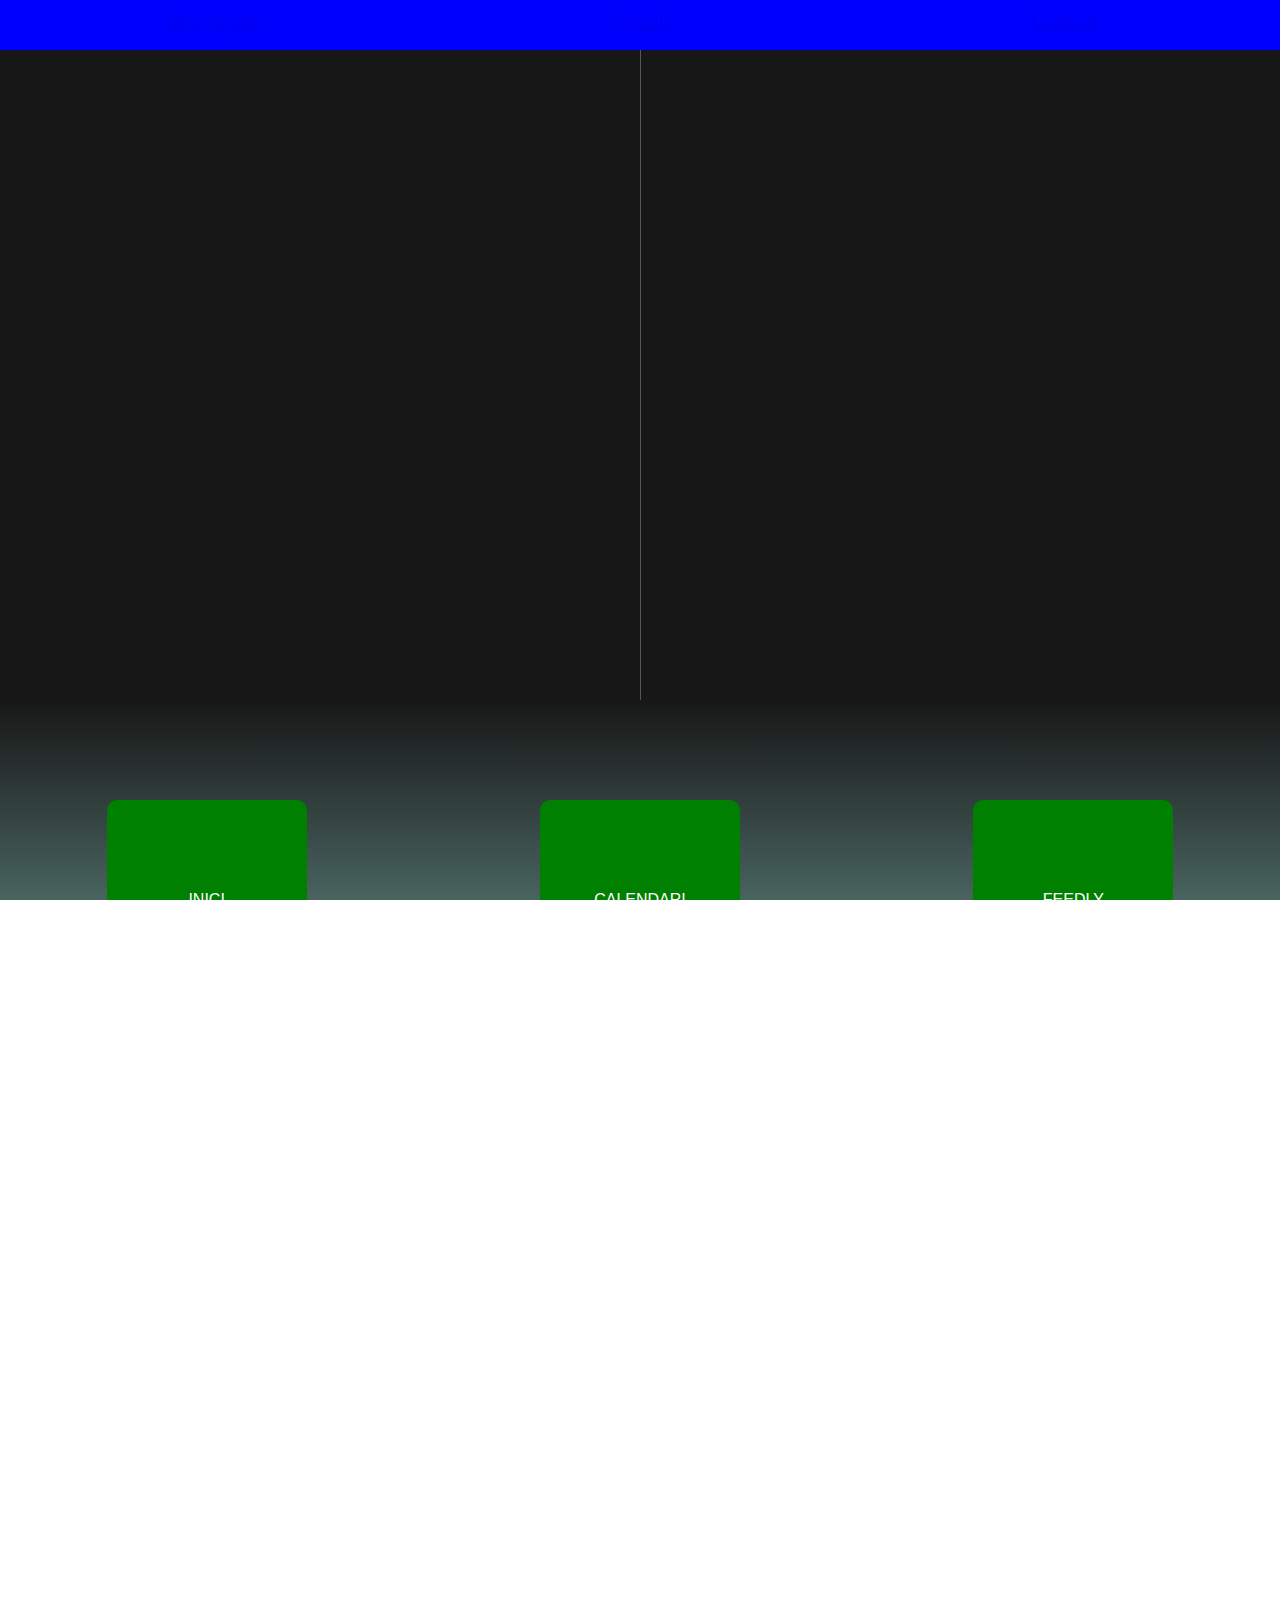
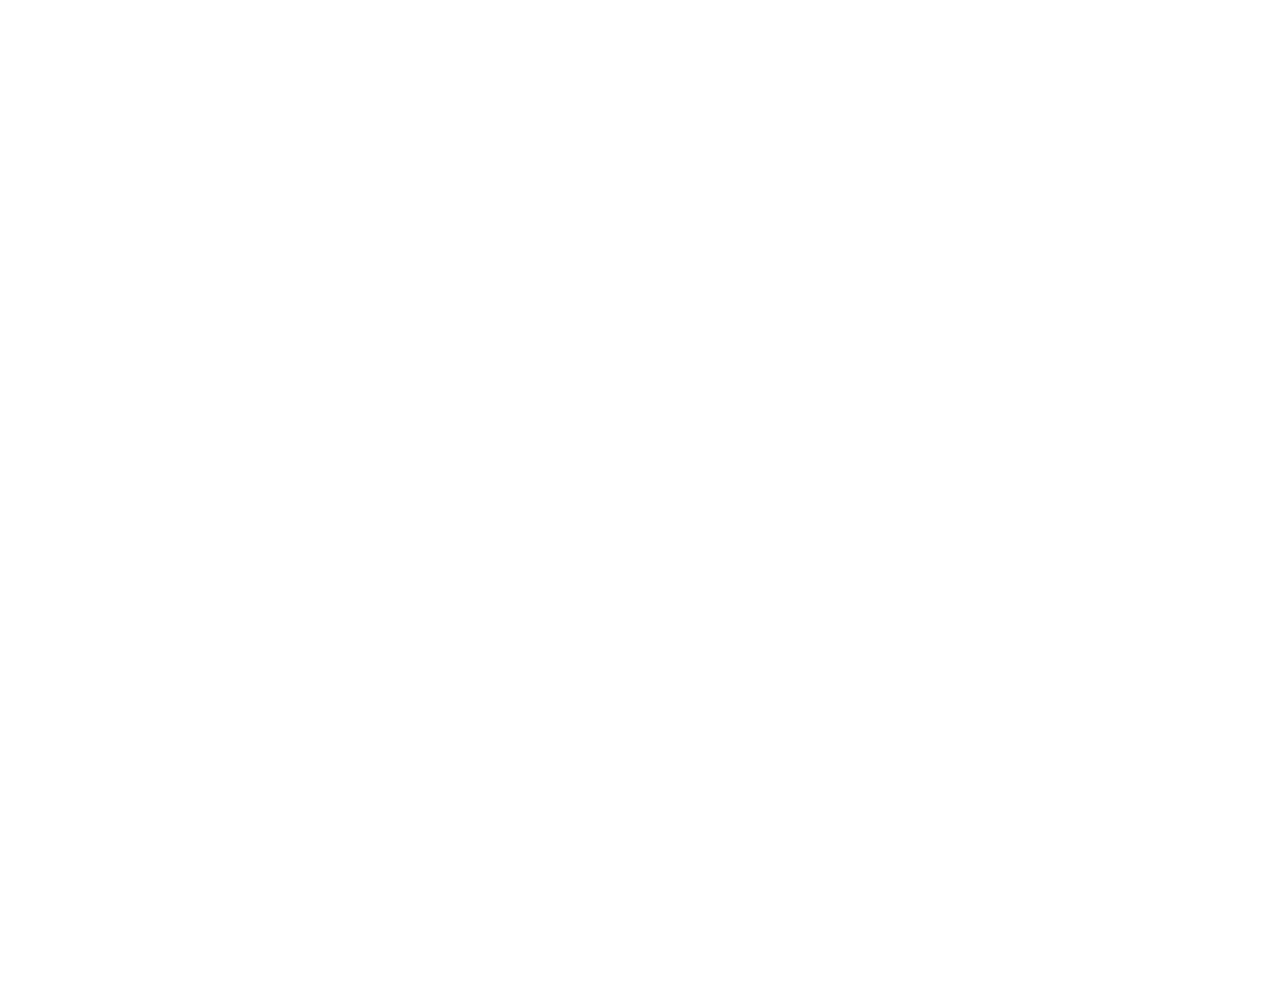
==== index.html @ 75858692 "dijous 002" ====
<!DOCTYPE html>
<html lang="ca">
<head>
    <meta charset="UTF-8">
    <meta name="viewport" content="width=device-width, initial-scale=1.0">
    <title>La meva pàgina</title>
    <meta name="theme-color" content="orange">
    <link rel="stylesheet" href="css/style.css">
</head>
<body>
    <nav>
        <ul>
            <a href="#p1"><li>Benvinguts</li></a>
            <a href="#p2"><li>Treballs</li></a>
            <a href="#p3"><li>Contacte</li></a>
        </ul>
    </nav>

    <!-- Página 1 -->
    <div class="pagina p1" id="p1">
        <h1>Benvinguts!</h1>
        <div class="lines">
            <div class="line"></div>
            <div class="line"></div>
            <div class="line"></div>
        </div>
    </div>

    <!-- Página 2 -->
    <div class="pagina p2" id="p2">
        <ul>
            <a href="MP08UF1001_aguilarA_inici/aguilarA.html" target="blank"><li>INICI</li></a>
            <a href="MP08UF1002_aguilarA_calendari/calendari.html" target="blank"><li>CALENDARI</li></a>
            <a href="MP08UF1003_aguilarA_feedly/index.html" target="blank"><li>FEEDLY</li></a>
            <a href="MP08UF1004_aguilarA_Flotacions/index.html" target="blank"><li>FLOTACIONS</li></a>
            <a href="MP08UF1005_aguilarA_escacs/index.html" target="blank"><li>ESCACS</li></a>
            <a href="MP08UF1006_AguilarA_watchmen/index.html" target="blank"><li>WATCHMEN</li></a>
            <a href="MP08UF1007_aguilarA_instagram/index.html" target="blank"><li>IFPAGRAM</li></a>
            <a href="MP09UF1008_aaguilarA_floreta/index.html" target="blank"><li>FLORETA</li></a>
            <a href="MP08UF1009_aguilarA_cara/index.html" target="blank"><li>CARETA</li></a>
            <!-- Nuevas carpetas -->
            <a href="MP08UF1011_aaguilar_photoshop/index.html" target="blank"><li>NUEVA 2</li></a>
        </ul>
    </div>

    <!-- Página 3 -->
    <div class="pagina p3" id="p3">
        <label for="contactToggle" class="contact-title">Contacta amb mi</label>
        <input type="checkbox" id="contactToggle" class="contact-toggle">
        <div class="container">
            <div class="icon-box">
                <a href="https://www.instagram.com" target="_blank">
                    <img src="https://upload.wikimedia.org/wikipedia/commons/a/a5/Instagram_icon.png" alt="Instagram">
                    <p>Instagram</p>
                </a>
            </div>
            <div class="icon-box">
                <a href="https://www.pinterest.com" target="_blank">
                    <img src="https://upload.wikimedia.org/wikipedia/commons/0/08/Pinterest-logo.png" alt="Pinterest">
                    <p>Pinterest</p>
                </a>
            </div>
        </div>
    </div>
</body>
</html>
---- css/style.css ----
/* Reset and global styles */
* {
  margin: 0 auto;
  padding: 0;
  box-sizing: border-box !important;
}

html, body {
  height: 100%;
  font-family: 'Times New Roman', Times, serif;
  font-optical-sizing: auto;
  font-weight: 400;
  font-style: normal;
  overflow-x: hidden;
}

nav {
  position: fixed;
  height: 50px;
  top: 0;
  left: 0;
  right: 0;
  background: blue;
  z-index: 1000;
  color: white;
  text-align: center;
}

nav ul {
  display: grid;
  grid-template-columns: repeat(3, 1fr);
  margin: 0;
  padding: 0;
  list-style-type: none;
  height: 100%;
}

nav li {
  display: flex;
  justify-content: center;
  align-items: center;
  font-size: 1.25rem;
  padding: 10px;
  text-decoration: none;
}

.pagina {
  position: relative;
  height: 100%;
}

/* Página 1 */
.p1 {
  display: table;
  width: 100%;
  background-color: #171717;
  color: white;
  text-align: center;
  height: 700px;
}

.p1 .lines {
  position: absolute;
  top: 0;
  left: 0;
  right: 0;
  height: 100%;
  margin: auto;
  width: 90vw;
}

.p1 .lines .line {
  position: absolute;
  width: 1px;
  height: 100%;
  top: 0;
  left: 50%;
  background: rgba(255, 255, 255, 0.1);
}

/* Página 2 */
.p2 {
  background: linear-gradient(#171717, #93d6cb, #dcd0ea);
  display: grid;
  grid-template-columns: repeat(3, 1fr);
  grid-template-rows: repeat(3, 1fr);
  gap: 20px;
  justify-items: center;
  padding-top: 100px;
  padding-bottom: 50px;
  min-height: 1000px;
}

.p2 ul {
  list-style-type: none;
  padding: 0;
  margin: 0;
  display: contents;
}

.p2 li {
  width: 200px;
  height: 200px;
  background-color: red;
  color: white;
  display: flex;
  justify-content: center;
  align-items: center;
  text-align: center;
  font-family: Arial, sans-serif;
  border-radius: 10px;
  padding: 20px;
  transition: background-color 0.3s ease;
  box-sizing: border-box;
}

/* Agregar dos nuevos cuadrados */
.p2 li:nth-last-child(2), .p2 li:nth-last-child(1) {
  background-color: green;
}

.p2 li:hover {
  background-color: blue;
}

/* Página 3 */
.p3 {
  background: #dcd0ea;
  display: flex;
  flex-direction: column;
  justify-content: center;
  align-items: center;
  gap: 20px;
  padding-top: 50px;
  padding-bottom: 50px;
  min-height: 100vh;
}

.contact-title {
  font-size: 3rem;
  font-family: 'Poppins', sans-serif;
  color: #4e4e4e;
  text-align: center;
  text-shadow: 1px 1px 2px grey;
  background-color: #b0a7d8;
  padding: 20px 40px;
  border-radius: 15px;
}

.container {
  display: flex;
  justify-content: space-around;
  width: 100%;
  margin-top: 20px;
}

.icon-box {
  width: 200px;
  height: 200px;
  background-color: #171717;
  color: white;
  display: flex;
  justify-content: center;
  align-items: center;
  flex-direction: column;
  border-radius: 10px;
}

.icon-box img {
  width: 100px;
  height: 100px;
  object-fit: contain;
}

.icon-box:hover {
  background-color: blue;
}

/* Responsive Design */
@media screen and (max-width: 768px) {
  .p2 {
    grid-template-columns: repeat(2, 1fr);
  }

  .p2 li {
    width: 150px;
    height: 150px;
  }

  .container {
    flex-direction: column;
    align-items: center;
  }

  .icon-box {
    width: 150px;
    height: 150px;
  }
}

@media screen and (max-width: 480px) {
  .p2 {
    grid-template-columns: repeat(1, 1fr);
  }

  .p2 li {
    width: 120px;
    height: 120px;
  }

  .contact-title {
    font-size: 2rem;
    padding: 10px 20px;
  }

  .icon-box {
    width: 120px;
    height: 120px;
  }
}
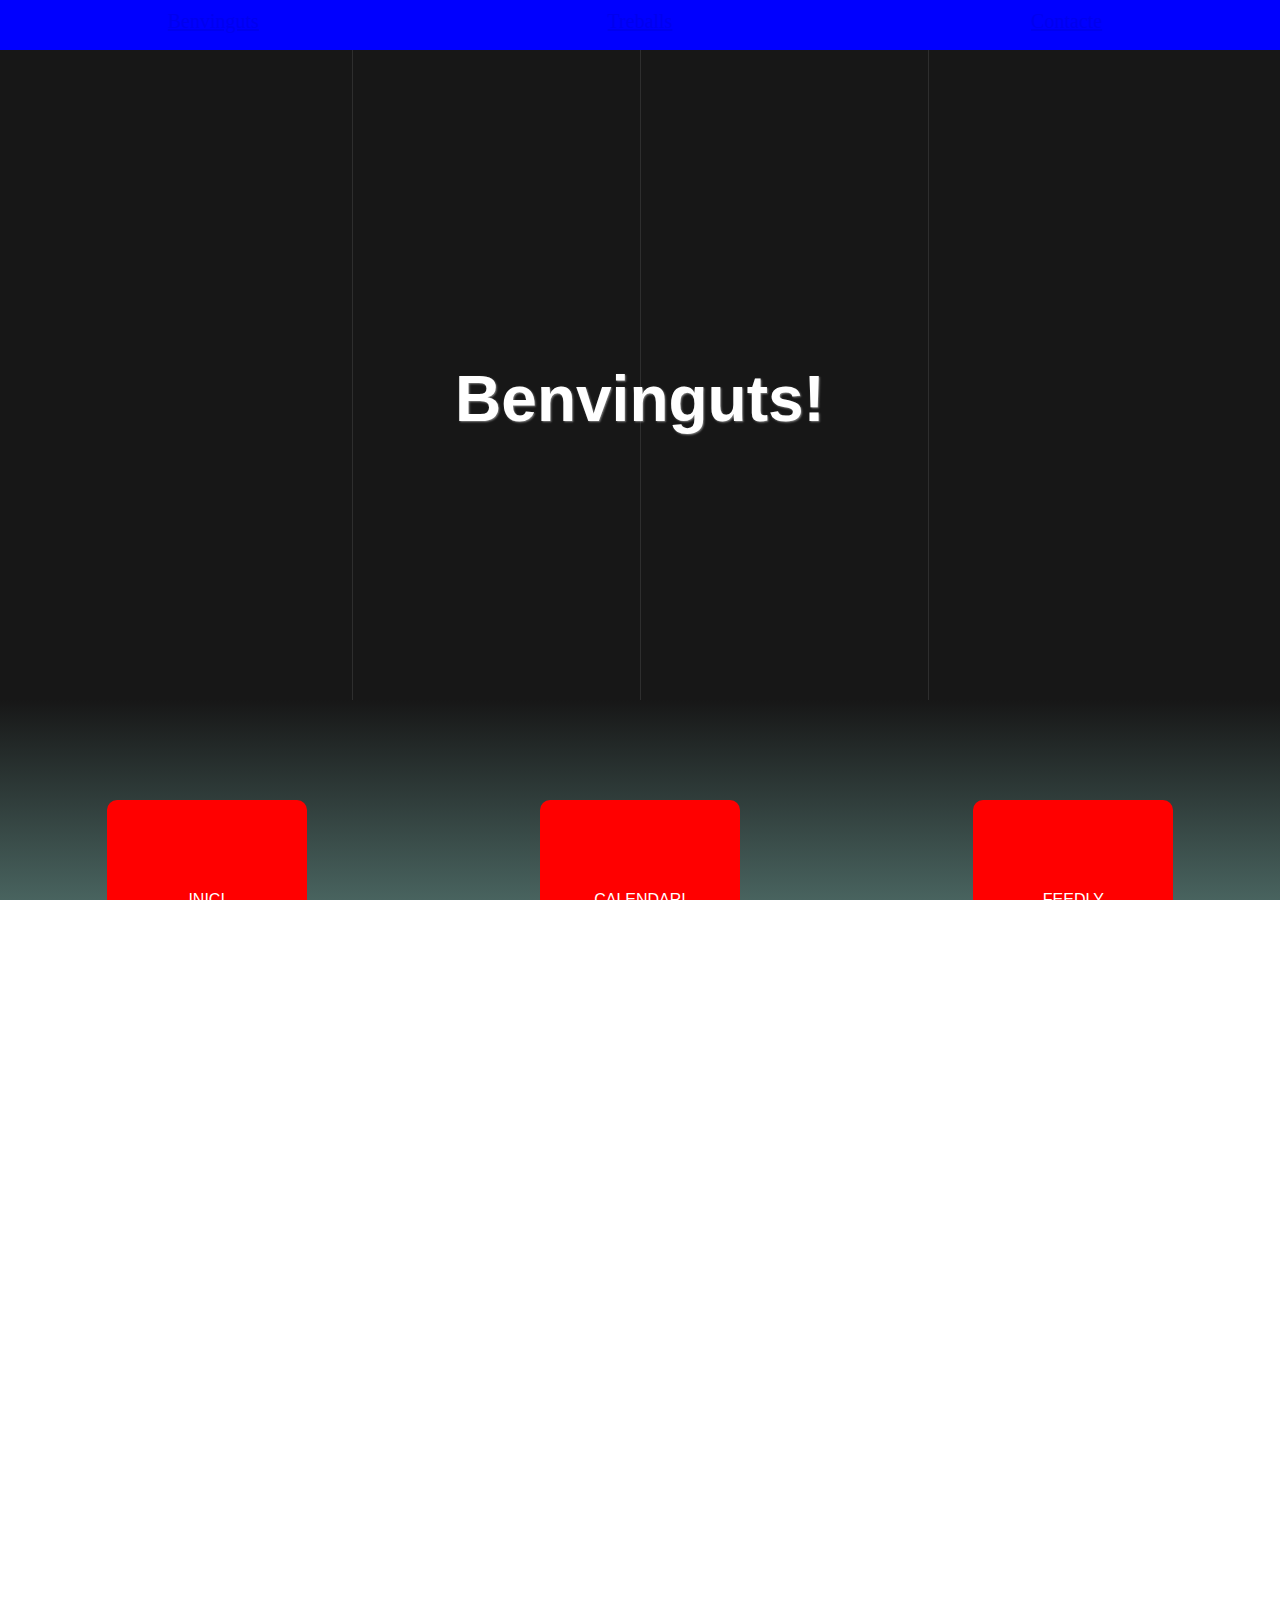
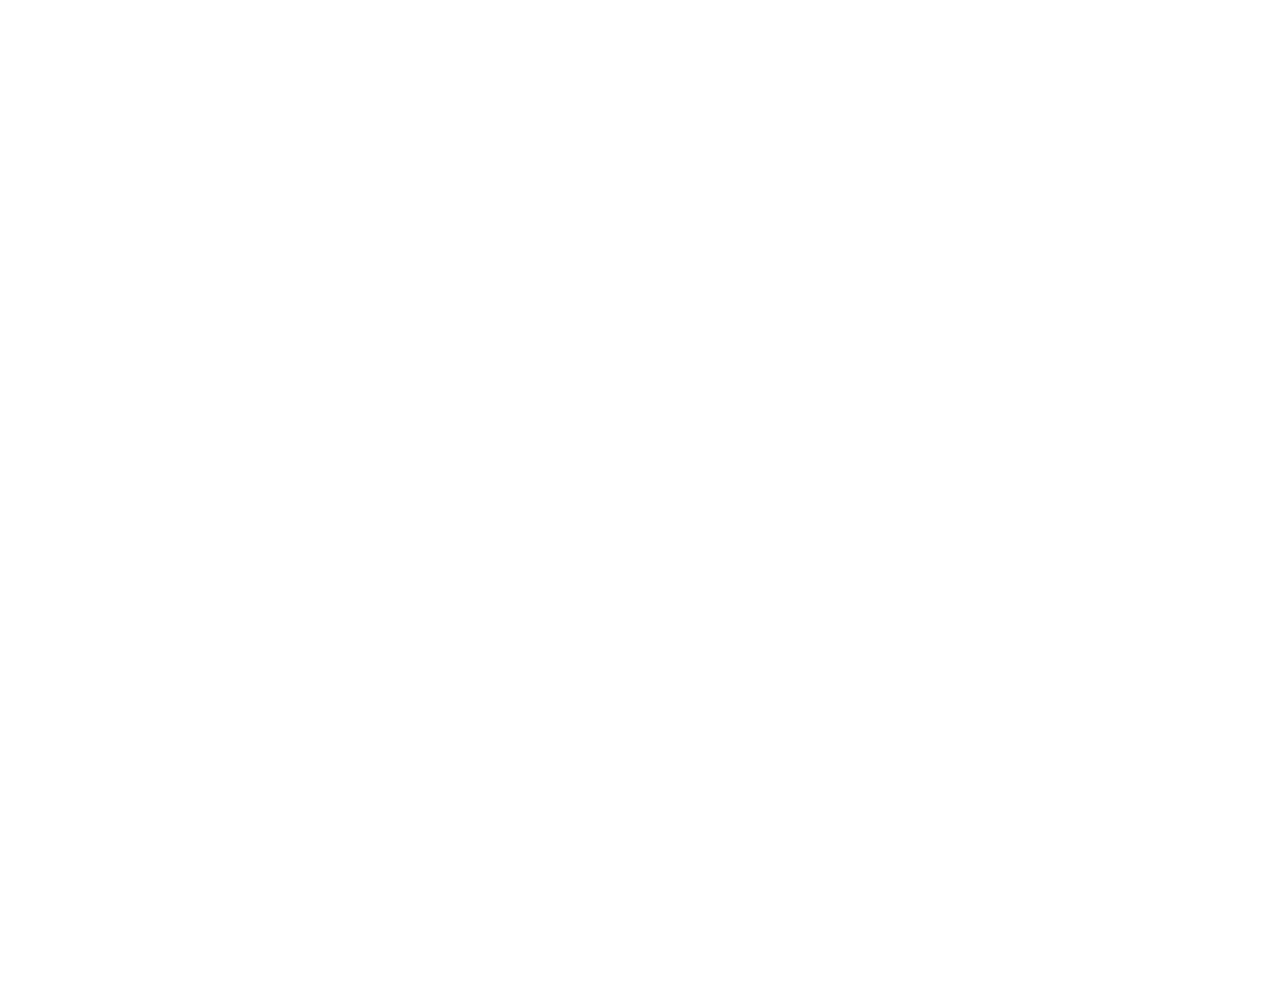
==== commit 88043a6c: "dijous 003" ====
--- a/index.html
+++ b/index.html
@@ -39,7 +39,7 @@
             <a href="MP09UF1008_aaguilarA_floreta/index.html" target="blank"><li>FLORETA</li></a>
             <a href="MP08UF1009_aguilarA_cara/index.html" target="blank"><li>CARETA</li></a>
             <!-- Nuevas carpetas -->
-            <a href="MP08UF1011_aaguilar_photoshop/index.html" target="blank"><li>NUEVA 2</li></a>
+            <a href="MP08UF1011_aaguilar_photoshop/index.html" target="blank"><li>MP08UF1011_aaguilar_photoshop</li></a>
         </ul>
     </div>
 
--- a/css/style.css
+++ b/css/style.css
@@ -44,18 +44,33 @@
   text-decoration: none;
 }
 
+h1 {
+  padding-top: 100px;
+  text-align: center;
+  position: absolute;
+  display: block;
+  top: 50%;
+  left: 50%;
+  transform: translate(-50%, -50%);
+  color: white;
+  font-size: 16rem;
+  text-shadow: 1px 1px 2px grey;
+}
+
 .pagina {
   position: relative;
   height: 100%;
 }
 
-/* Página 1 */
+/* ----- Página 1 ----- */
 .p1 {
   display: table;
   width: 100%;
   background-color: #171717;
-  color: white;
-  text-align: center;
+  color: #000;
+  line-height: 1.6rem;
+  font-family: sans-serif;
+  overflow: hidden;
   height: 700px;
 }
 
@@ -76,9 +91,64 @@
   top: 0;
   left: 50%;
   background: rgba(255, 255, 255, 0.1);
-}
-
-/* Página 2 */
+  overflow: hidden;
+}
+
+.p1 .lines .line::after {
+  content: "";
+  display: block;
+  position: absolute;
+  height: 15vh;
+  width: 100%;
+  top: -50%;
+  left: 0;
+  background: -webkit-gradient(linear, left top, left bottom, from(rgba(255, 255, 255, 0)), color-stop(75%, #ffffff), to(#ffffff));
+  background: linear-gradient(to bottom, rgba(255, 255, 255, 0) 0%, #ffffff 75%, #ffffff 100%);
+  -webkit-animation: run 7s 0s infinite;
+  animation: run 7s 0s infinite;
+  -webkit-animation-fill-mode: forwards;
+  animation-fill-mode: forwards;
+  -webkit-animation-timing-function: cubic-bezier(0.4, 0.26, 0, 0.97);
+  animation-timing-function: cubic-bezier(0.4, 0.26, 0, 0.97);
+}
+
+.p1 .lines .line:nth-child(1) {
+  margin-left: -25%;
+}
+
+.p1 .lines .line:nth-child(1)::after {
+  -webkit-animation-delay: 2s;
+  animation-delay: 2s;
+}
+
+.p1 .lines .line:nth-child(3) {
+  margin-left: 25%;
+}
+
+.p1 .lines .line:nth-child(3)::after {
+  -webkit-animation-delay: 2.5s;
+  animation-delay: 2.5s;
+}
+
+@-webkit-keyframes run {
+  0% {
+    top: -50%;
+  }
+  100% {
+    top: 110%;
+  }
+}
+
+@keyframes run {
+  0% {
+    top: -50%;
+  }
+  100% {
+    top: 110%;
+  }
+}
+
+/* pagina 2 */
 .p2 {
   background: linear-gradient(#171717, #93d6cb, #dcd0ea);
   display: grid;
@@ -98,6 +168,10 @@
   display: contents;
 }
 
+.p2 a {
+  text-decoration: none; /* Elimina el subrayado de los enlaces */
+}
+
 .p2 li {
   width: 200px;
   height: 200px;
@@ -109,42 +183,108 @@
   text-align: center;
   font-family: Arial, sans-serif;
   border-radius: 10px;
+  position: relative;
   padding: 20px;
   transition: background-color 0.3s ease;
   box-sizing: border-box;
 }
 
-/* Agregar dos nuevos cuadrados */
-.p2 li:nth-last-child(2), .p2 li:nth-last-child(1) {
-  background-color: green;
-}
-
 .p2 li:hover {
   background-color: blue;
 }
 
-/* Página 3 */
+.p2 li:hover::after {
+  width: 900%;
+  height: 800%;
+}
+
+/* Añadir un nuevo cuadrado (cuarto cuadrado) */
+.p2 li:nth-child(4) {
+  width: 200px;
+  height: 200px;
+  background-color: green; /* Cambié el color por ejemplo */
+  color: white;
+  display: flex;
+  justify-content: center;
+  align-items: center;
+  text-align: center;
+  font-family: Arial, sans-serif;
+  border-radius: 10px;
+  position: relative;
+  padding: 20px;
+  transition: background-color 0.3s ease;
+  box-sizing: border-box;
+}
+
+.p2 li:nth-child(4):hover {
+  background-color: yellow; /* Cambié el color para el hover */
+}
+
+.p2 li:nth-child(4):hover::after {
+  width: 900%;
+  height: 800%;
+}
+
+/* Añadir animación similar si es necesario */
+@keyframes run-second {
+  0% {
+    top: -50%;
+  }
+  100% {
+    top: 110%;
+  }
+}
+
+.p2 li:nth-child(4)::after {
+  content: "";
+  display: block;
+  position: absolute;
+  height: 15vh;
+  width: 100%;
+  top: -50%;
+  left: 0;
+  background: -webkit-gradient(linear, left top, left bottom, from(rgba(255, 255, 255, 0)), color-stop(75%, #ffffff), to(#ffffff));
+  background: linear-gradient(to bottom, rgba(255, 255, 255, 0) 0%, #ffffff 75%, #ffffff 100%);
+  animation: run-second 7s 0s infinite;
+  animation-fill-mode: forwards;
+  animation-timing-function: cubic-bezier(0.4, 0.26, 0, 0.97);
+}
+
+/* -------- Página 3 ----- */
 .p3 {
   background: #dcd0ea;
   display: flex;
-  flex-direction: column;
+  flex-direction: column; /* los elementos se alineen de arriba a abajo */
   justify-content: center;
   align-items: center;
   gap: 20px;
   padding-top: 50px;
   padding-bottom: 50px;
-  min-height: 100vh;
+  min-height: 100vh; /* Asegura que la página tenga al menos el tamaño de la pantalla */
 }
 
 .contact-title {
   font-size: 3rem;
   font-family: 'Poppins', sans-serif;
-  color: #4e4e4e;
-  text-align: center;
+  color: #4e4e4e; /* Color de texto oscuro que combina con #dcd0ea */
+  text-align: center;
+  cursor: pointer;
   text-shadow: 1px 1px 2px grey;
-  background-color: #b0a7d8;
-  padding: 20px 40px;
-  border-radius: 15px;
+  margin-bottom: 20px; /* Espacio debajo del título */
+  
+  /* Estilos para el rectángulo */
+  background-color: #b0a7d8; /* Color de fondo suave */
+  padding: 20px 40px; /* Espaciado dentro del rectángulo */
+  border-radius: 15px; /* Bordes redondeados */
+  box-shadow: 0 4px 6px rgba(0, 0, 0, 0.1); /* Sombra sutil */
+}
+
+.p3 a {
+  text-decoration: none; /* Elimina el subrayado de los enlaces */
+}
+
+.contact-toggle {
+  display: none;
 }
 
 .container {
@@ -152,6 +292,8 @@
   justify-content: space-around;
   width: 100%;
   margin-top: 20px;
+  transition: opacity 0.5s ease;
+  opacity: 0;
 }
 
 .icon-box {
@@ -164,6 +306,8 @@
   align-items: center;
   flex-direction: column;
   border-radius: 10px;
+  transition: background-color 0.3s ease;
+  box-sizing: border-box;
 }
 
 .icon-box img {
@@ -176,45 +320,68 @@
   background-color: blue;
 }
 
-/* Responsive Design */
-@media screen and (max-width: 768px) {
-  .p2 {
-    grid-template-columns: repeat(2, 1fr);
+.icon-box p {
+  margin-top: 10px;
+  text-align: center;
+  font-size: 1rem;
+  font-family: Arial, sans-serif;
+  color: #4e4e4e; /* Color de texto para los iconos, igual que el título */
+}
+
+.contact-toggle:checked + .container {
+  opacity: 1;
+}
+
+@media screen and (max-height: 390px) {
+  .pagina {
+    min-height: 390px;
+  }
+
+  .p1 {
+    height: 390px;
   }
 
   .p2 li {
-    width: 150px;
-    height: 150px;
-  }
-
-  .container {
+    width: 120px;
+    height: 120px;
+  }
+
+  .p3 .container {
     flex-direction: column;
-    align-items: center;
+    gap: 10px;
   }
 
   .icon-box {
     width: 150px;
     height: 150px;
   }
-}
-
-@media screen and (max-width: 480px) {
-  .p2 {
-    grid-template-columns: repeat(1, 1fr);
-  }
-
-  .p2 li {
-    width: 120px;
-    height: 120px;
-  }
 
   .contact-title {
     font-size: 2rem;
     padding: 10px 20px;
   }
-
-  .icon-box {
-    width: 120px;
-    height: 120px;
-  }
-}
+}
+
+@media screen and (min-width: 481px) and (max-width: 1279px) {
+  body {
+    background: var(--color2);
+  }
+
+  h1 {
+    font-size: 2rem;
+  }
+}
+
+@media screen and (min-width: 1280px) {
+  body {
+    background: var(--color3);
+  }
+
+  h1 {
+    font-size: 4rem;
+  }
+
+  p {
+    columns: 2;
+  }
+}
